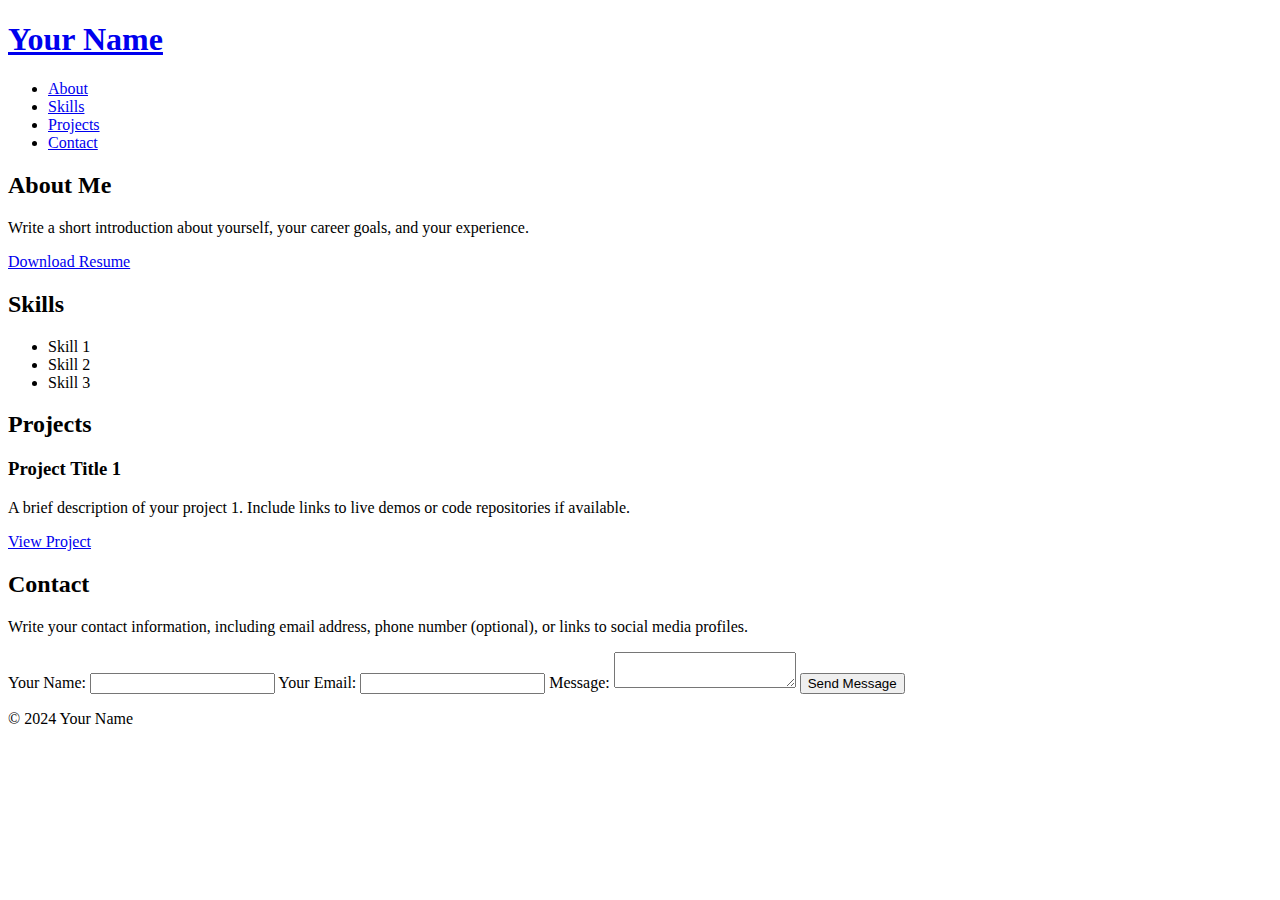
==== index.html @ 8eeaee6a "Structure update" ====
<!DOCTYPE html>
<html lang="en">
<head>
  <meta charset="UTF-8">
  <meta name="viewport" content="width=device-width, initial-scale=1.0">
  <title>Your Name - Portfolio</title>
  <link rel="stylesheet" href="style.css"> </head>
<body>
  <header>
    <h1><a href="#">Your Name</a></h1>
    <nav>
      <ul>
        <li><a href="#about">About</a></li>
        <li><a href="#skills">Skills</a></li>
        <li><a href="#projects">Projects</a></li>
        <li><a href="#contact">Contact</a></li>
      </ul>
    </nav>
  </header>

  <main>
    <section id="about">
      <h2>About Me</h2>
      <p>Write a short introduction about yourself, your career goals, and your experience.</p>
      <a href="resume.pdf" download>Download Resume</a>
    </section>

    <section id="skills">
      <h2>Skills</h2>
      <ul>
        <li>Skill 1</li>
        <li>Skill 2</li>
        <li>Skill 3</li>
        </ul>
    </section>

    <section id="projects">
      <h2>Projects</h2>
      <div class="project-card">
        <h3>Project Title 1</h3>
        <p>A brief description of your project 1. Include links to live demos or code repositories if available.</p>
        <a href="#">View Project</a>
      </div>
      </section>

    <section id="contact">
      <h2>Contact</h2>
      <p>Write your contact information, including email address, phone number (optional), or links to social media profiles.</p>
      <form action="mailto:youremail@example.com">
        <label for="name">Your Name:</label>
        <input type="text" id="name" required>
        <label for="email">Your Email:</label>
        <input type="email" id="email" required>
        <label for="message">Message:</label>
        <textarea id="message" required></textarea>
        <button type="submit">Send Message</button>
      </form>
    </section>
  </main>

  <footer>
    <p>&copy; 2024 Your Name</p>
  </footer>
</body>
</html>
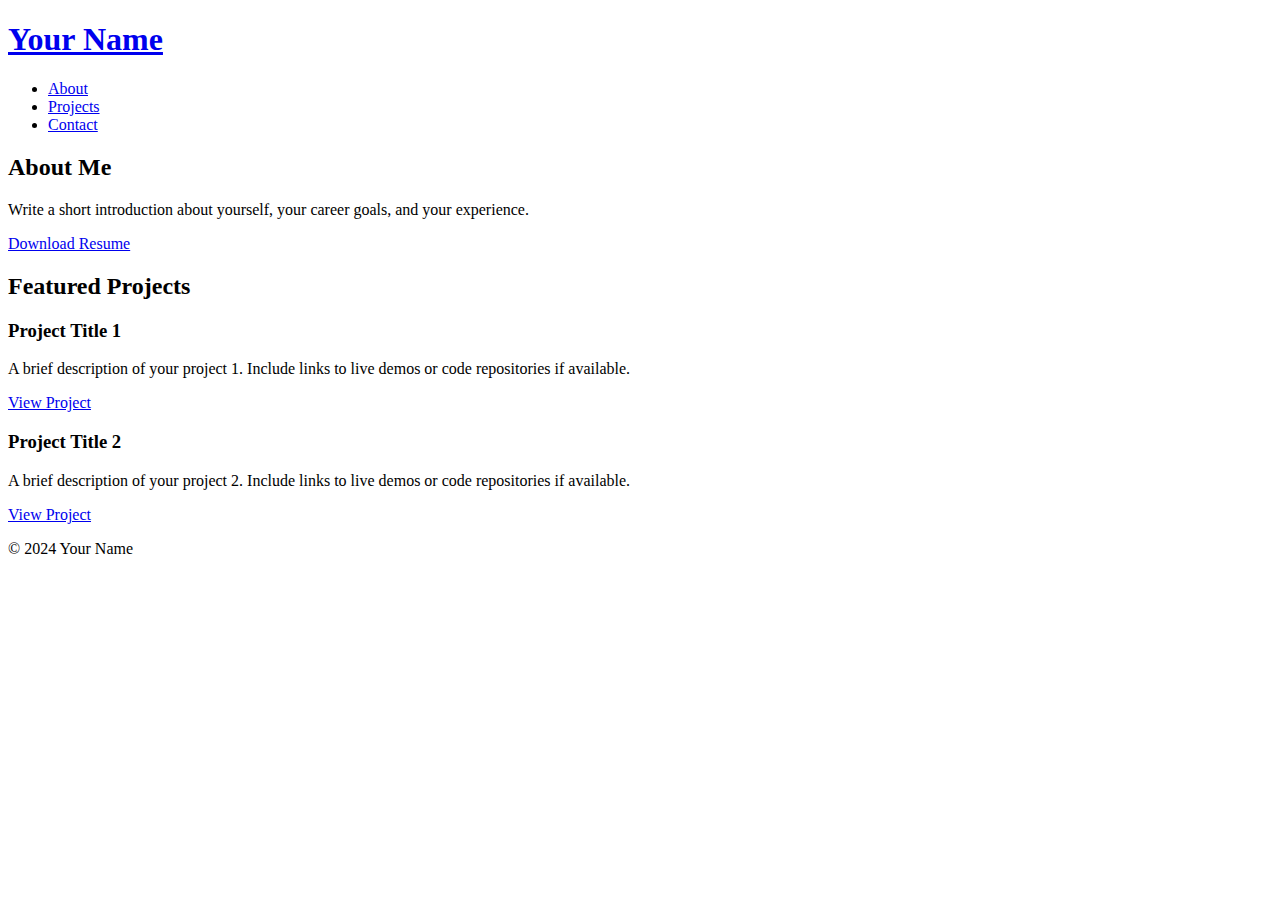
==== commit 7efedac0: "new file:   contact.html 	modified:   index.html 	new file:   projects.html" ====
--- a/index.html
+++ b/index.html
@@ -4,16 +4,16 @@
   <meta charset="UTF-8">
   <meta name="viewport" content="width=device-width, initial-scale=1.0">
   <title>Your Name - Portfolio</title>
-  <link rel="stylesheet" href="style.css"> </head>
+  <link rel="stylesheet" href="style.css">
+</head>
 <body>
   <header>
     <h1><a href="#">Your Name</a></h1>
     <nav>
       <ul>
-        <li><a href="#about">About</a></li>
-        <li><a href="#skills">Skills</a></li>
-        <li><a href="#projects">Projects</a></li>
-        <li><a href="#contact">Contact</a></li>
+        <li><a href="#">About</a></li>
+        <li><a href="projects.html">Projects</a></li>
+        <li><a href="contact.html">Contact</a></li>
       </ul>
     </nav>
   </header>
@@ -25,36 +25,18 @@
       <a href="resume.pdf" download>Download Resume</a>
     </section>
 
-    <section id="skills">
-      <h2>Skills</h2>
-      <ul>
-        <li>Skill 1</li>
-        <li>Skill 2</li>
-        <li>Skill 3</li>
-        </ul>
-    </section>
-
-    <section id="projects">
-      <h2>Projects</h2>
+    <section id="featured-projects">
+      <h2>Featured Projects</h2>
       <div class="project-card">
         <h3>Project Title 1</h3>
         <p>A brief description of your project 1. Include links to live demos or code repositories if available.</p>
         <a href="#">View Project</a>
       </div>
-      </section>
-
-    <section id="contact">
-      <h2>Contact</h2>
-      <p>Write your contact information, including email address, phone number (optional), or links to social media profiles.</p>
-      <form action="mailto:youremail@example.com">
-        <label for="name">Your Name:</label>
-        <input type="text" id="name" required>
-        <label for="email">Your Email:</label>
-        <input type="email" id="email" required>
-        <label for="message">Message:</label>
-        <textarea id="message" required></textarea>
-        <button type="submit">Send Message</button>
-      </form>
+      <div class="project-card">
+        <h3>Project Title 2</h3>
+        <p>A brief description of your project 2. Include links to live demos or code repositories if available.</p>
+        <a href="#">View Project</a>
+      </div>
     </section>
   </main>
 
@@ -62,4 +44,4 @@
     <p>&copy; 2024 Your Name</p>
   </footer>
 </body>
-</html>
+</html>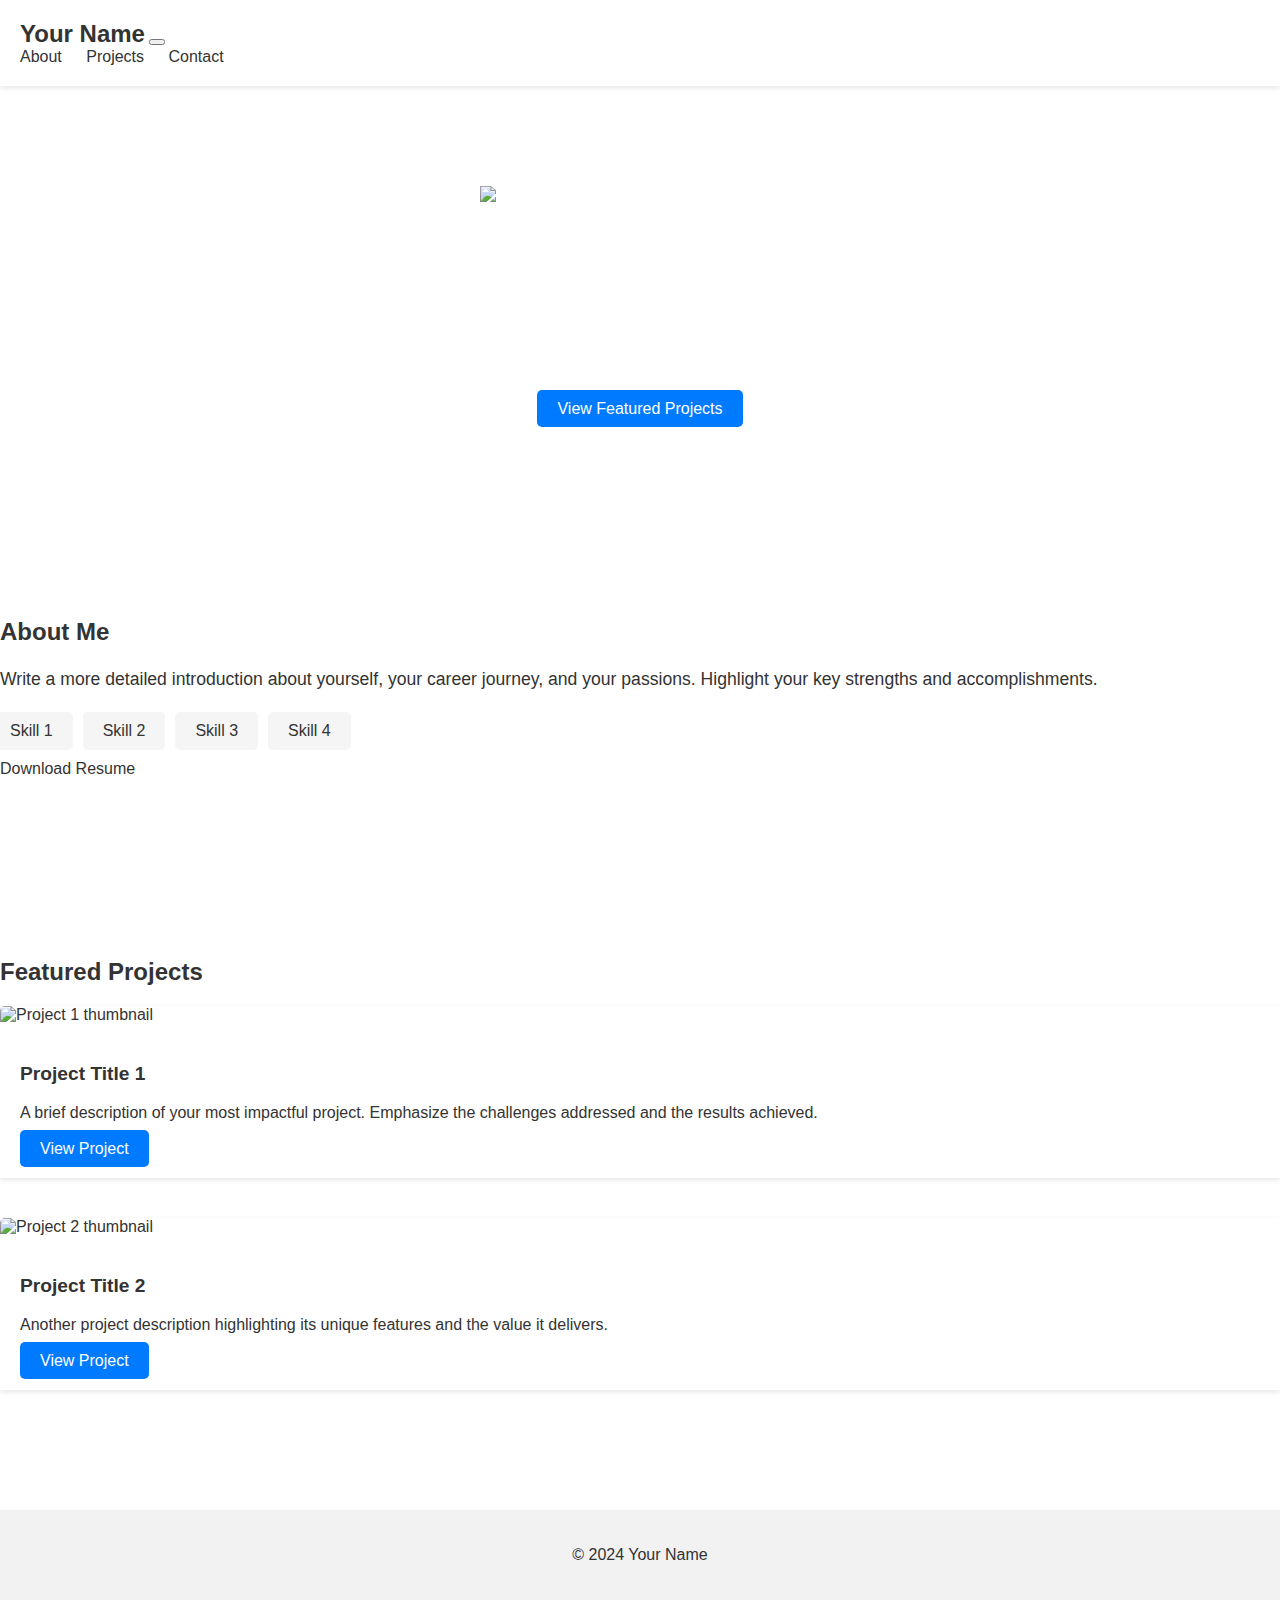
==== commit cc69c2dc: "modified:   contact.html 	modified:   index.html 	modified:   projects.html 	new file:   style.css" ====
--- a/index.html
+++ b/index.html
@@ -4,44 +4,93 @@
   <meta charset="UTF-8">
   <meta name="viewport" content="width=device-width, initial-scale=1.0">
   <title>Your Name - Portfolio</title>
-  <link rel="stylesheet" href="style.css">
-</head>
+  <link rel="stylesheet" href="https://cdn.jsdelivr.net/npm/bootstrap@5.2.0-beta1/dist/css/bootstrap.min.css" integrity="sha384-0svjQEgQWgOLaXXp6ghvsgCSNeQyVjJ4uHKgombiqcG85t4xmTpLt7Fyw6jy7C0C" crossorigin="anonymous">
+  <link rel="stylesheet" href="style.css"> </head>
 <body>
-  <header>
-    <h1><a href="#">Your Name</a></h1>
-    <nav>
-      <ul>
-        <li><a href="#">About</a></li>
-        <li><a href="projects.html">Projects</a></li>
-        <li><a href="contact.html">Contact</a></li>
-      </ul>
-    </nav>
+
+  <header class="header bg-light">
+    <div class="container">
+      <nav class="navbar navbar-expand-lg navbar-light">
+        <a class="navbar-brand" href="#">Your Name</a>
+        <button class="navbar-toggler" type="button" data-toggle="collapse" data-target="#navbarNavAltMarkup" aria-controls="navbarNavAltMarkup" aria-expanded="false" aria-label="Toggle navigation">
+          <span class="navbar-toggler-icon"></span>
+        </button>
+        <div class="collapse navbar-collapse" id="navbarNavAltMarkup">
+          <div class="navbar-nav ms-auto"> <a class="nav-link active" href="#about">About</a>
+            <a class="nav-link" href="projects.html">Projects</a>
+            <a class="nav-link" href="contact.html">Contact</a>
+          </div>
+        </div>
+      </nav>
+    </div>
   </header>
 
-  <main>
+  <main class="container">
+
+    <section id="hero" class="d-flex justify-content-center align-items-center py-5">
+      <div class="row text-center">
+        <div class="col-md-8">
+          <img src="images/hero-banner.jpg" alt="Hero banner image representing your work" class="img-fluid mb-4">
+          <h2>Empowering Ideas Through Design & Development</h2>
+          <p>I'm a passionate [Your profession] with a focus on [Your area of expertise]. I create user-centric experiences for [Target audience] through innovative [Skills].</p>
+          <a href="#featured-projects" class="btn btn-primary">View Featured Projects</a>
+        </div>
+      </div>
+    </section>
+
     <section id="about">
-      <h2>About Me</h2>
-      <p>Write a short introduction about yourself, your career goals, and your experience.</p>
-      <a href="resume.pdf" download>Download Resume</a>
+      <div class="row">
+        <div class="col-md-8">
+          <h2>About Me</h2>
+          <p>Write a more detailed introduction about yourself, your career journey, and your passions. Highlight your key strengths and accomplishments.</p>
+          <ul class="skills-list list-unstyled d-flex flex-wrap">
+            <li>Skill 1</li>
+            <li>Skill 2</li>
+            <li>Skill 3</li>
+            <li>Skill 4</li>
+          </ul>
+          <a href="resume.pdf" download class="btn btn-secondary">Download Resume</a>
+        </div>
+      </div>
     </section>
 
     <section id="featured-projects">
       <h2>Featured Projects</h2>
-      <div class="project-card">
-        <h3>Project Title 1</h3>
-        <p>A brief description of your project 1. Include links to live demos or code repositories if available.</p>
-        <a href="#">View Project</a>
-      </div>
-      <div class="project-card">
-        <h3>Project Title 2</h3>
-        <p>A brief description of your project 2. Include links to live demos or code repositories if available.</p>
-        <a href="#">View Project</a>
-      </div>
-    </section>
-  </main>
-
-  <footer>
-    <p>&copy; 2024 Your Name</p>
-  </footer>
-</body>
-</html>+      <div class="row row-cols-1 row-cols-md-2 g-4">
+        <div class="col">
+          <div class="card">
+            <img src="images/project1.jpg" class="card-img-top" alt="Project 1 thumbnail">
+            <div class="card-body">
+              <h3 class="card-title">Project Title 1</h3>
+              <p class="card-text">A brief description of your most impactful project. Emphasize the challenges addressed and the results achieved.</p>
+              <a href="#" class="btn btn-primary">View Project</a>
+            </div>
+          </div>
+        </div>
+        <div class="col">
+          <div class="card">
+            <img src="images/project2.jpg" class="card-img-top" alt="Project 2 thumbnail">
+            <div class="card-body">
+                <h3 class="card-title">Project Title 2</h3>
+                <p class="card-text">Another project description highlighting its unique features and the value it delivers.</p>
+                <a href="#" class="btn btn-primary">View Project</a>
+              </div>
+            </div>
+          </div>
+        </section>
+    
+      </main>
+    
+      <footer class="footer mt-5 py-3 bg-light text-center">
+        <p>&copy; 2024 Your Name</p>
+        <ul class="social-links list-unstyled d-flex justify-content-center mb-0">
+          <li><a href="#"><i class="fab fa-linkedin"></i></a></li>
+          <li><a href="#"><i class="fab fa-github"></i></a></li>
+          <li><a href="#"><i class="fab fa-twitter"></i></a></li>
+        </ul>
+      </footer>
+    
+      <script src="https://cdn.jsdelivr.net/npm/bootstrap@5.2.0-beta1/dist/js/bootstrap.bundle.min.js" integrity="sha384-boQlYzfxj6SKRVzGUAoCdZFKwfQy/j1AN3yQJJxVecycwTXaPLjh7swi/qfwSXUjOm" crossorigin="anonymous"></script>
+    </body>
+    </html>
+    
--- a/style.css
+++ b/style.css
@@ -0,0 +1,218 @@
+/* General Styles */
+
+body {
+  font-family: sans-serif;
+  margin: 0;
+  padding: 0;
+  color: #333;
+}
+
+a {
+  text-decoration: none;
+  color: #333;
+  transition: color 0.3s ease;
+}
+
+a:hover {
+  color: #007bff;
+}
+
+ul {
+  list-style: none;
+  padding: 0;
+  margin: 0;
+}
+
+img {
+  max-width: 100%;
+  height: auto;
+}
+
+/* Header Styles */
+
+header.header {
+  background-color: #fff;
+  padding: 20px 0;
+  box-shadow: 0 2px 5px rgba(0, 0, 0, 0.1);
+}
+
+.navbar {
+  padding: 0 20px;
+}
+
+.navbar-brand {
+  font-size: 1.5em;
+  font-weight: bold;
+  color: #333;
+}
+
+.nav-link {
+  color: #333;
+  margin-right: 20px;
+  transition: color 0.3s ease;
+}
+
+.nav-link:hover {
+  color: #007bff;
+}
+
+/* Hero Section Styles */
+
+#hero {
+  padding: 100px 0;
+  text-align: center;
+  background-image: url("images/hero-background.jpg"); /* Replace with your background image */
+  background-size: cover;
+  background-position: center;
+  color: #fff;
+}
+
+#hero h2 {
+  font-size: 2.5em;
+  margin-bottom: 20px;
+}
+
+#hero p {
+  font-size: 1.2em;
+  line-height: 1.5;
+  margin-bottom: 40px;
+}
+
+.btn-primary {
+  background-color: #007bff;
+  border-color: #007bff;
+  color: #fff;
+  padding: 10px 20px;
+  border-radius: 5px;
+  transition: background-color 0.3s ease;
+}
+
+.btn-primary:hover {
+  background-color: #0067cc;
+}
+
+/* About Section Styles */
+
+#about {
+  padding: 80px 0;
+}
+
+#about p {
+  font-size: 1.1em;
+  line-height: 1.5;
+  margin-bottom: 20px;
+}
+
+.skills-list {
+  display: flex;
+  flex-wrap: wrap;
+  margin: 0 -10px;
+}
+
+.skills-list li {
+  padding: 10px 20px;
+  background-color: #f5f5f5;
+  margin: 0 10px 10px 0;
+  border-radius: 5px;
+  color: #333;
+}
+
+/* Featured Projects Section Styles */
+
+#featured-projects {
+  padding: 80px 0;
+}
+
+.card {
+  margin-bottom: 40px;
+  border: none;
+  box-shadow: 0 2px 5px rgba(0, 0, 0, 0.1);
+  transition: transform 0.3s ease;
+}
+
+.card:hover {
+  transform: translateY(-5px);
+}
+
+.card-img-top {
+  border-top-left-radius: 5px;
+  border-top-right-radius: 5px;
+}
+
+.card-body {
+  padding: 20px;
+}
+
+.card-title {
+  font-size: 1.2em;
+  margin-bottom: 15px;
+}
+
+.card-text {
+  font-size: 1em;
+  line-height: 1.5;
+  margin-bottom: 15px;
+}
+
+/* Footer Styles */
+
+footer.footer {
+  background-color: #f2f2f2;
+  padding: 20px 0;
+  text-align: center;
+}
+
+.social-links li {
+  margin: 0 10px;
+}
+
+.social-links li a {
+  color: #333;
+  transition: color 0.3s ease;
+}
+
+.social-links li a:hover {
+  color: #007bff;
+}
+
+/* Responsiveness */
+
+@media (max-width: 768px) {
+  .navbar-brand {
+    font-size: 1.2em;
+  }
+
+  .nav-link {
+    margin-right: 10px;
+  }
+
+  #hero h2 {
+    font-size: 2em;
+  }
+
+  #hero p {
+    font-size: 1em;
+  }
+
+  .card {
+    margin-bottom: 30px;
+  }
+}
+
+@media (max-width: 576px) {
+  #hero {
+    padding: 80px 20px;
+  }
+
+  #about,
+  #featured-projects {
+    padding: 60px 20px;
+  }
+
+  .skills-list li {
+    font-size: 0.9em;
+  }
+}
+
+
+  
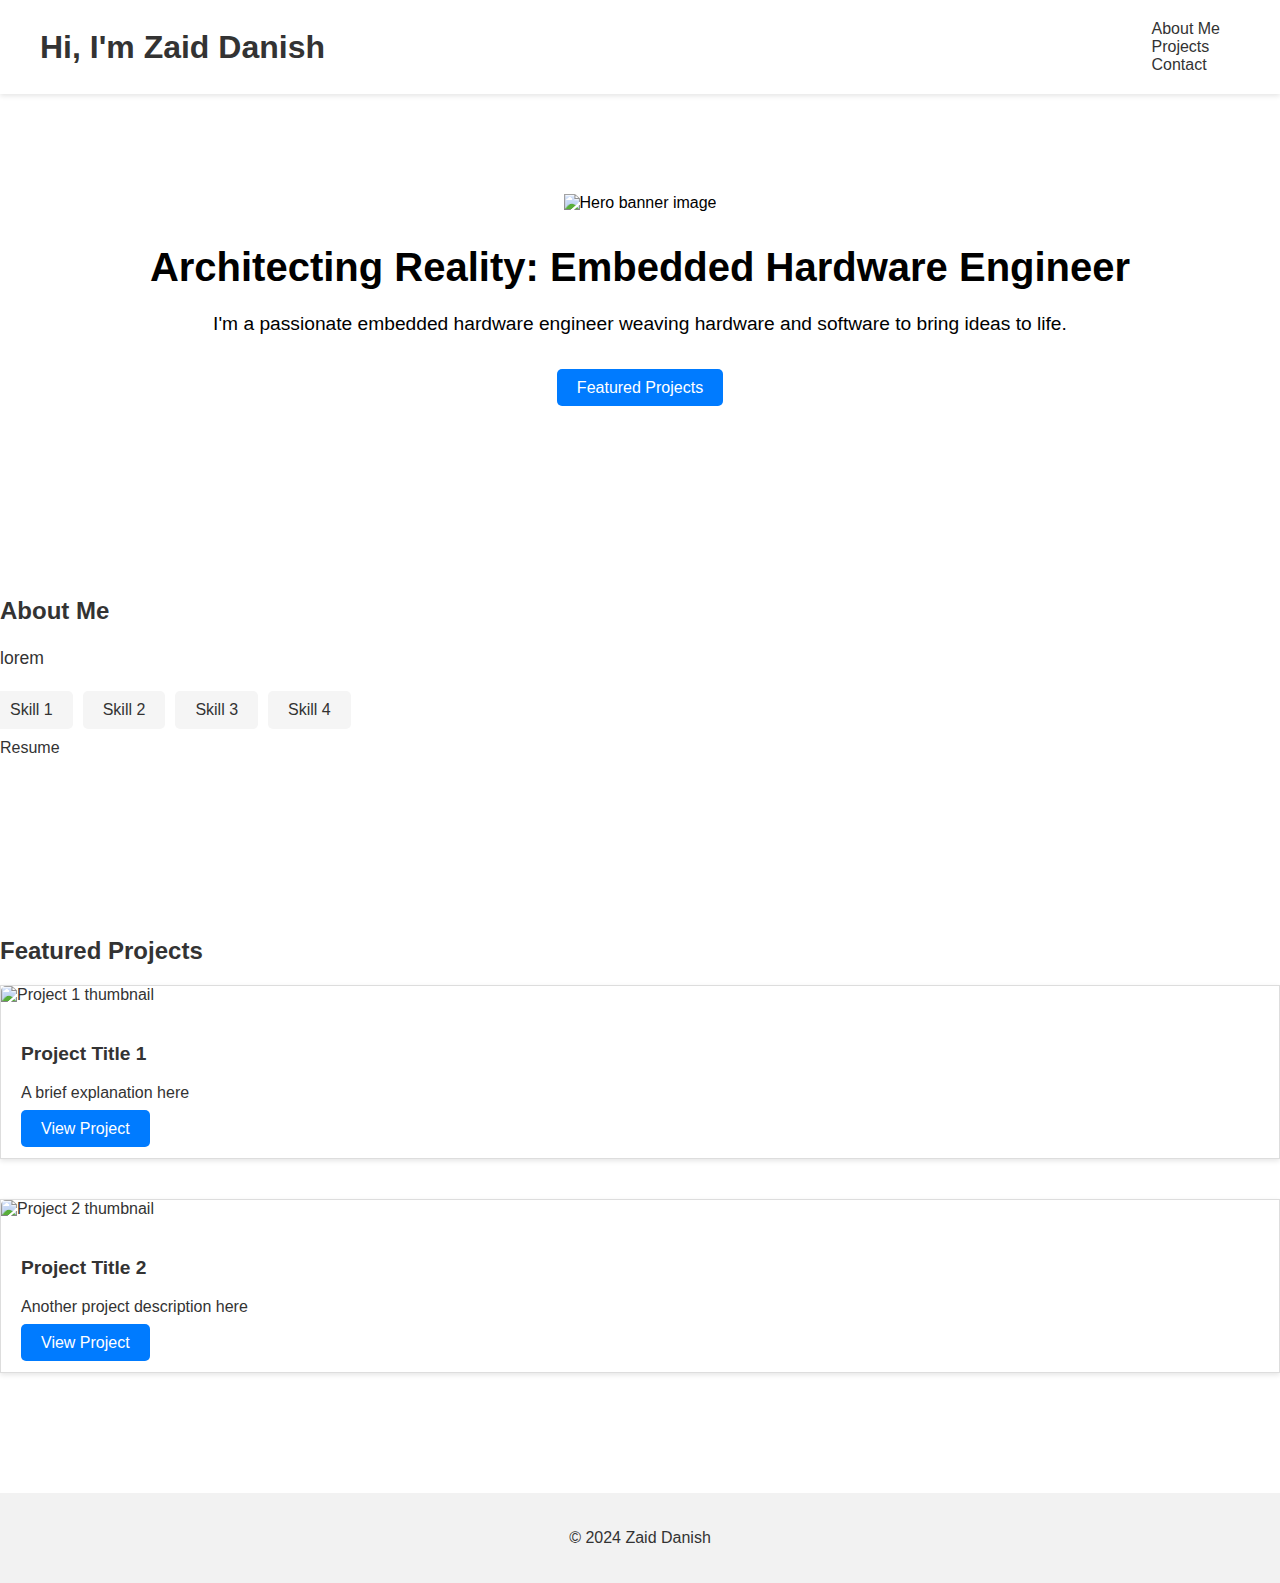
==== commit 1ad6e524: "new file:   archive/contact.html 	new file:   archive/index.html 	new file:   archive/index2.html 	n" ====
--- a/index.html
+++ b/index.html
@@ -3,53 +3,47 @@
 <head>
   <meta charset="UTF-8">
   <meta name="viewport" content="width=device-width, initial-scale=1.0">
-  <title>Your Name - Portfolio</title>
-  <link rel="stylesheet" href="https://cdn.jsdelivr.net/npm/bootstrap@5.2.0-beta1/dist/css/bootstrap.min.css" integrity="sha384-0svjQEgQWgOLaXXp6ghvsgCSNeQyVjJ4uHKgombiqcG85t4xmTpLt7Fyw6jy7C0C" crossorigin="anonymous">
-  <link rel="stylesheet" href="style.css"> </head>
+  <link rel="stylesheet" href="style.css">
+  <title>Zaid Danish Portfolio</title>
+</head>
 <body>
-
-  <header class="header bg-light">
+  <header class="header">
     <div class="container">
-      <nav class="navbar navbar-expand-lg navbar-light">
-        <a class="navbar-brand" href="#">Your Name</a>
-        <button class="navbar-toggler" type="button" data-toggle="collapse" data-target="#navbarNavAltMarkup" aria-controls="navbarNavAltMarkup" aria-expanded="false" aria-label="Toggle navigation">
-          <span class="navbar-toggler-icon"></span>
-        </button>
-        <div class="collapse navbar-collapse" id="navbarNavAltMarkup">
-          <div class="navbar-nav ms-auto"> <a class="nav-link active" href="#about">About</a>
-            <a class="nav-link" href="projects.html">Projects</a>
-            <a class="nav-link" href="contact.html">Contact</a>
-          </div>
-        </div>
+      <nav class="navbar">
+        <a class="navbar-brand" href="#">Hi, I'm Zaid Danish</a>
+        <ul class="navbar-nav">
+          <li class="nav-item"><a class="nav-link active" href="#about">About Me</a></li>
+          <li class="nav-item"><a class="nav-link" href="projects.html">Projects</a></li>
+          <li class="nav-item"><a class="nav-link" href="contact.html">Contact</a></li>
+        </ul>
       </nav>
     </div>
   </header>
 
   <main class="container">
-
-    <section id="hero" class="d-flex justify-content-center align-items-center py-5">
+    <section id="hero" class="hero d-flex justify-content-center align-items-center py-5">
       <div class="row text-center">
-        <div class="col-md-8">
-          <img src="images/hero-banner.jpg" alt="Hero banner image representing your work" class="img-fluid mb-4">
-          <h2>Empowering Ideas Through Design & Development</h2>
-          <p>I'm a passionate [Your profession] with a focus on [Your area of expertise]. I create user-centric experiences for [Target audience] through innovative [Skills].</p>
-          <a href="#featured-projects" class="btn btn-primary">View Featured Projects</a>
+        <div class="col">
+          <img alt="Hero banner image" class="img-fluid mb-4">
+          <h2>Architecting Reality: Embedded Hardware Engineer</h2>
+          <p>I'm a passionate embedded hardware engineer weaving hardware and software to bring ideas to life.</p>
+          <a href="#featured-projects" class="btn btn-primary">Featured Projects</a>
         </div>
       </div>
     </section>
 
     <section id="about">
       <div class="row">
-        <div class="col-md-8">
+        <div class="col">
           <h2>About Me</h2>
-          <p>Write a more detailed introduction about yourself, your career journey, and your passions. Highlight your key strengths and accomplishments.</p>
+          <p>lorem</p>
           <ul class="skills-list list-unstyled d-flex flex-wrap">
             <li>Skill 1</li>
             <li>Skill 2</li>
             <li>Skill 3</li>
             <li>Skill 4</li>
           </ul>
-          <a href="resume.pdf" download class="btn btn-secondary">Download Resume</a>
+          <a href="resume.pdf" download class="btn btn-secondary">Resume</a>
         </div>
       </div>
     </section>
@@ -62,7 +56,7 @@
             <img src="images/project1.jpg" class="card-img-top" alt="Project 1 thumbnail">
             <div class="card-body">
               <h3 class="card-title">Project Title 1</h3>
-              <p class="card-text">A brief description of your most impactful project. Emphasize the challenges addressed and the results achieved.</p>
+              <p class="card-text">A brief explanation here</p>
               <a href="#" class="btn btn-primary">View Project</a>
             </div>
           </div>
@@ -71,26 +65,23 @@
           <div class="card">
             <img src="images/project2.jpg" class="card-img-top" alt="Project 2 thumbnail">
             <div class="card-body">
-                <h3 class="card-title">Project Title 2</h3>
-                <p class="card-text">Another project description highlighting its unique features and the value it delivers.</p>
-                <a href="#" class="btn btn-primary">View Project</a>
-              </div>
+              <h3 class="card-title">Project Title 2</h3>
+              <p class="card-text">Another project description here</p>
+              <a href="#" class="btn btn-primary">View Project</a>
             </div>
           </div>
-        </section>
-    
-      </main>
-    
-      <footer class="footer mt-5 py-3 bg-light text-center">
-        <p>&copy; 2024 Your Name</p>
-        <ul class="social-links list-unstyled d-flex justify-content-center mb-0">
-          <li><a href="#"><i class="fab fa-linkedin"></i></a></li>
-          <li><a href="#"><i class="fab fa-github"></i></a></li>
-          <li><a href="#"><i class="fab fa-twitter"></i></a></li>
-        </ul>
-      </footer>
-    
-      <script src="https://cdn.jsdelivr.net/npm/bootstrap@5.2.0-beta1/dist/js/bootstrap.bundle.min.js" integrity="sha384-boQlYzfxj6SKRVzGUAoCdZFKwfQy/j1AN3yQJJxVecycwTXaPLjh7swi/qfwSXUjOm" crossorigin="anonymous"></script>
-    </body>
-    </html>
-    
+        </div>
+      </div>
+    </section>
+  </main>
+
+  <footer class="footer mt-5 py-3 bg-light text-center">
+    <p>&copy; 2024 Zaid Danish</p>
+    <ul class="social-links list-unstyled d-flex justify-content-center mb-0">
+      <li><a href="#"><i class="fab fa-linkedin"></i></a></li>
+      <li><a href="#"><i class="fab fa-github"></i></li>
+      <li><a href="#"><i class="fab fa-twitter"></i></a></li>
+    </ul>
+  </footer>
+</body>
+</html>
--- a/style.css
+++ b/style.css
@@ -32,28 +32,27 @@
 
 header.header {
   background-color: #fff;
-  padding: 20px 0;
+  padding: 20px;
   box-shadow: 0 2px 5px rgba(0, 0, 0, 0.1);
 }
 
 .navbar {
+  display: flex;
+  justify-content: space-between;
+  align-items: center;
   padding: 0 20px;
 }
 
 .navbar-brand {
-  font-size: 1.5em;
+  font-size: 2rem; /* Adjusted font size for better responsiveness */
   font-weight: bold;
   color: #333;
 }
 
 .nav-link {
   color: #333;
-  margin-right: 20px;
+  margin-right: 20px; /* Adjusted margin for better spacing */
   transition: color 0.3s ease;
-}
-
-.nav-link:hover {
-  color: #007bff;
 }
 
 /* Hero Section Styles */
@@ -64,12 +63,13 @@
   background-image: url("images/hero-background.jpg"); /* Replace with your background image */
   background-size: cover;
   background-position: center;
-  color: #fff;
+  color: black;
 }
 
 #hero h2 {
   font-size: 2.5em;
   margin-bottom: 20px;
+  color: black;
 }
 
 #hero p {
@@ -125,7 +125,7 @@
 
 .card {
   margin-bottom: 40px;
-  border: none;
+  border: 1px solid #ddd; /* Added border for better separation */
   box-shadow: 0 2px 5px rgba(0, 0, 0, 0.1);
   transition: transform 0.3s ease;
 }
@@ -162,6 +162,13 @@
   text-align: center;
 }
 
+.social-links {
+  display: flex;
+  justify-content: center;
+  margin: 0;
+  padding: 0;
+}
+
 .social-links li {
   margin: 0 10px;
 }
@@ -179,7 +186,7 @@
 
 @media (max-width: 768px) {
   .navbar-brand {
-    font-size: 1.2em;
+    font-size: 1.5rem; /* Adjusted font size for smaller screens */
   }
 
   .nav-link {
@@ -214,5 +221,3 @@
   }
 }
 
-
-  
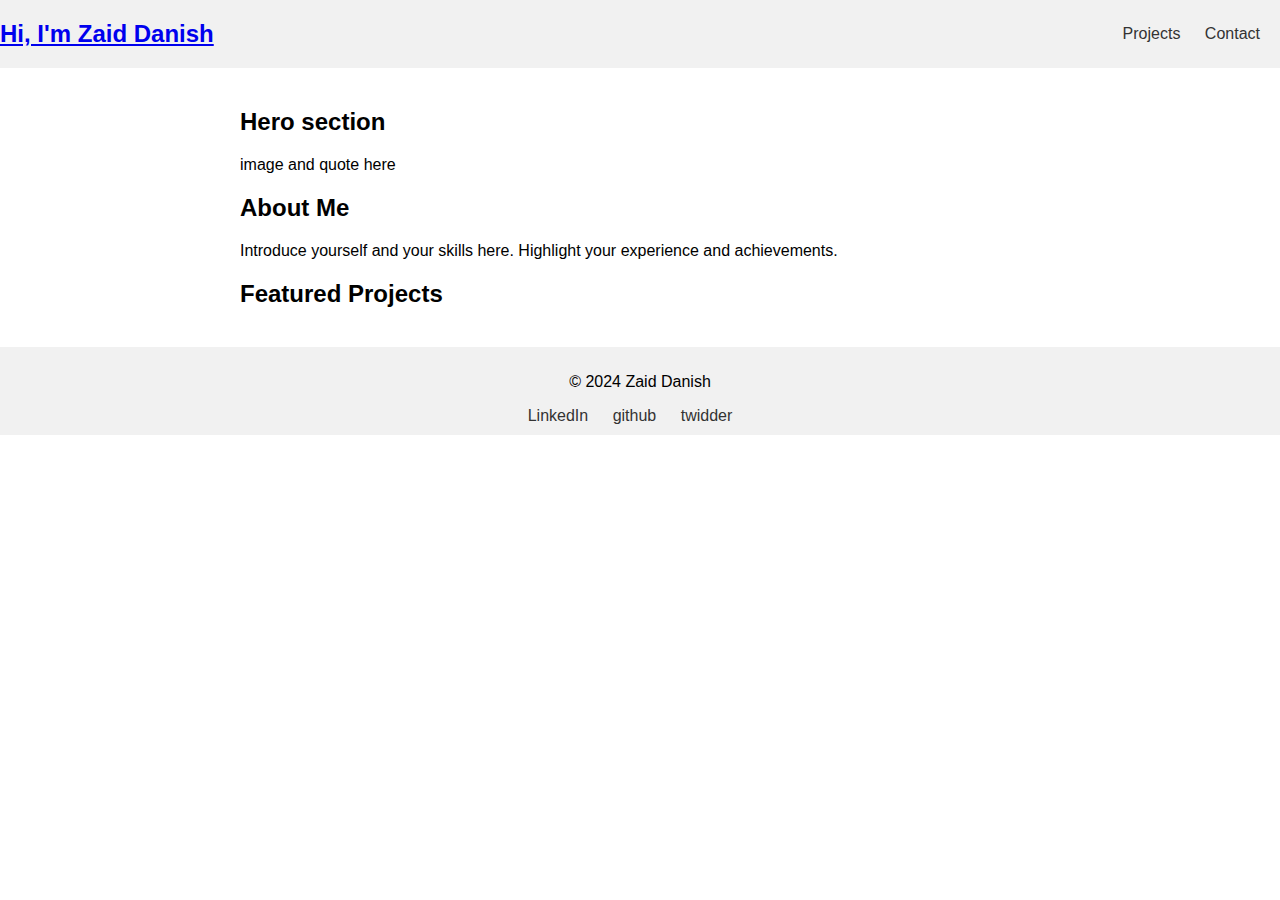
==== commit bdaaab6e: "modified:   contact.html 	modified:   index.html 	modified:   projects.html 	modified:   style.css" ====
--- a/index.html
+++ b/index.html
@@ -3,85 +3,59 @@
 <head>
   <meta charset="UTF-8">
   <meta name="viewport" content="width=device-width, initial-scale=1.0">
+  <title>Zaid Danish Portfolio</title>
   <link rel="stylesheet" href="style.css">
-  <title>Zaid Danish Portfolio</title>
 </head>
 <body>
+
   <header class="header">
-    <div class="container">
-      <nav class="navbar">
-        <a class="navbar-brand" href="#">Hi, I'm Zaid Danish</a>
-        <ul class="navbar-nav">
-          <li class="nav-item"><a class="nav-link active" href="#about">About Me</a></li>
-          <li class="nav-item"><a class="nav-link" href="projects.html">Projects</a></li>
-          <li class="nav-item"><a class="nav-link" href="contact.html">Contact</a></li>
+    <div class="header-container">
+      <nav class="navigation">
+        <a href="#" class="logo">Hi, I'm Zaid Danish</a>
+        <ul class="nav-links">
+          <!-- <li><a href="#about">About Me</a></li> class="active"  -->
+          <li><a href="projects.html">Projects</a></li>
+          <li><a href="contact.html">Contact</a></li>
         </ul>
+        <button class="nav-toggle" aria-label="Toggle navigation">
+          <span class="bar"></span>
+          <span class="bar"></span>
+          <span class="bar"></span>
+        </button>
       </nav>
     </div>
   </header>
 
   <main class="container">
-    <section id="hero" class="hero d-flex justify-content-center align-items-center py-5">
-      <div class="row text-center">
-        <div class="col">
-          <img alt="Hero banner image" class="img-fluid mb-4">
-          <h2>Architecting Reality: Embedded Hardware Engineer</h2>
-          <p>I'm a passionate embedded hardware engineer weaving hardware and software to bring ideas to life.</p>
-          <a href="#featured-projects" class="btn btn-primary">Featured Projects</a>
-        </div>
-      </div>
+    <section id="hero" class="hero">
+      <h2>Hero section</h2>
+      <p>image and quote here</p>
     </section>
 
     <section id="about">
-      <div class="row">
-        <div class="col">
-          <h2>About Me</h2>
-          <p>lorem</p>
-          <ul class="skills-list list-unstyled d-flex flex-wrap">
-            <li>Skill 1</li>
-            <li>Skill 2</li>
-            <li>Skill 3</li>
-            <li>Skill 4</li>
-          </ul>
-          <a href="resume.pdf" download class="btn btn-secondary">Resume</a>
-        </div>
-      </div>
+      <h2>About Me</h2>
+      <p>Introduce yourself and your skills here. Highlight your experience and achievements.</p>
     </section>
 
     <section id="featured-projects">
       <h2>Featured Projects</h2>
-      <div class="row row-cols-1 row-cols-md-2 g-4">
-        <div class="col">
-          <div class="card">
-            <img src="images/project1.jpg" class="card-img-top" alt="Project 1 thumbnail">
-            <div class="card-body">
-              <h3 class="card-title">Project Title 1</h3>
-              <p class="card-text">A brief explanation here</p>
-              <a href="#" class="btn btn-primary">View Project</a>
-            </div>
-          </div>
-        </div>
-        <div class="col">
-          <div class="card">
-            <img src="images/project2.jpg" class="card-img-top" alt="Project 2 thumbnail">
-            <div class="card-body">
-              <h3 class="card-title">Project Title 2</h3>
-              <p class="card-text">Another project description here</p>
-              <a href="#" class="btn btn-primary">View Project</a>
-            </div>
-          </div>
-        </div>
-      </div>
     </section>
+
   </main>
 
-  <footer class="footer mt-5 py-3 bg-light text-center">
+  <footer class="footer">
     <p>&copy; 2024 Zaid Danish</p>
-    <ul class="social-links list-unstyled d-flex justify-content-center mb-0">
-      <li><a href="#"><i class="fab fa-linkedin"></i></a></li>
-      <li><a href="#"><i class="fab fa-github"></i></li>
-      <li><a href="#"><i class="fab fa-twitter"></i></a></li>
+    <ul class="nav-links">
+      <li><a href="#">LinkedIn<i class="fab fa-linkedin"></i></a></li>
+      <li><a href="#">github<i class="fab fa-github"></i></a></li>
+      <li><a href="#">twidder<i class="fab fa-twitter"></i></a></li>
     </ul>
+    <button class="nav-toggle" aria-label="Toggle navigation">
+      <span class="bar"></span>
+      <span class="bar"></span>
+      <span class="bar"></span>
+    </button>
   </footer>
+
 </body>
 </html>
--- a/style.css
+++ b/style.css
@@ -1,223 +1,77 @@
-/* General Styles */
-
+/* Style your header, navigation, content, footer, etc. here */
 body {
   font-family: sans-serif;
   margin: 0;
   padding: 0;
-  color: #333;
 }
 
-a {
-  text-decoration: none;
-  color: #333;
-  transition: color 0.3s ease;
+.header {
+  background-color: #f1f1f1;
+  padding: 20px 0;
 }
 
-a:hover {
-  color: #007bff;
+.container {
+  max-width: 800px;
+  margin: 0 auto;
+  padding: 20px;
 }
 
-ul {
-  list-style: none;
-  padding: 0;
-  margin: 0;
-}
-
-img {
-  max-width: 100%;
-  height: auto;
-}
-
-/* Header Styles */
-
-header.header {
-  background-color: #fff;
-  padding: 20px;
-  box-shadow: 0 2px 5px rgba(0, 0, 0, 0.1);
-}
-
-.navbar {
+.navigation {
   display: flex;
   justify-content: space-between;
   align-items: center;
-  padding: 0 20px;
 }
 
-.navbar-brand {
-  font-size: 2rem; /* Adjusted font size for better responsiveness */
+.logo {
+  font-size: 1.5rem;
   font-weight: bold;
-  color: #333;
 }
 
-.nav-link {
-  color: #333;
-  margin-right: 20px; /* Adjusted margin for better spacing */
-  transition: color 0.3s ease;
-}
-
-/* Hero Section Styles */
-
-#hero {
-  padding: 100px 0;
-  text-align: center;
-  background-image: url("images/hero-background.jpg"); /* Replace with your background image */
-  background-size: cover;
-  background-position: center;
-  color: black;
-}
-
-#hero h2 {
-  font-size: 2.5em;
-  margin-bottom: 20px;
-  color: black;
-}
-
-#hero p {
-  font-size: 1.2em;
-  line-height: 1.5;
-  margin-bottom: 40px;
-}
-
-.btn-primary {
-  background-color: #007bff;
-  border-color: #007bff;
-  color: #fff;
-  padding: 10px 20px;
-  border-radius: 5px;
-  transition: background-color 0.3s ease;
-}
-
-.btn-primary:hover {
-  background-color: #0067cc;
-}
-
-/* About Section Styles */
-
-#about {
-  padding: 80px 0;
-}
-
-#about p {
-  font-size: 1.1em;
-  line-height: 1.5;
-  margin-bottom: 20px;
-}
-
-.skills-list {
-  display: flex;
-  flex-wrap: wrap;
-  margin: 0 -10px;
-}
-
-.skills-list li {
-  padding: 10px 20px;
-  background-color: #f5f5f5;
-  margin: 0 10px 10px 0;
-  border-radius: 5px;
-  color: #333;
-}
-
-/* Featured Projects Section Styles */
-
-#featured-projects {
-  padding: 80px 0;
-}
-
-.card {
-  margin-bottom: 40px;
-  border: 1px solid #ddd; /* Added border for better separation */
-  box-shadow: 0 2px 5px rgba(0, 0, 0, 0.1);
-  transition: transform 0.3s ease;
-}
-
-.card:hover {
-  transform: translateY(-5px);
-}
-
-.card-img-top {
-  border-top-left-radius: 5px;
-  border-top-right-radius: 5px;
-}
-
-.card-body {
-  padding: 20px;
-}
-
-.card-title {
-  font-size: 1.2em;
-  margin-bottom: 15px;
-}
-
-.card-text {
-  font-size: 1em;
-  line-height: 1.5;
-  margin-bottom: 15px;
-}
-
-/* Footer Styles */
-
-footer.footer {
-  background-color: #f2f2f2;
-  padding: 20px 0;
-  text-align: center;
-}
-
-.social-links {
-  display: flex;
-  justify-content: center;
+.nav-links {
+  list-style: none;
   margin: 0;
   padding: 0;
 }
 
-.social-links li {
-  margin: 0 10px;
+.nav-links li {
+  display: inline-block;
+  margin-right: 20px;
 }
 
-.social-links li a {
+.nav-links a {
+  text-decoration: none;
   color: #333;
-  transition: color 0.3s ease;
 }
 
-.social-links li a:hover {
-  color: #007bff;
+.nav-toggle {
+  display: none; /* Hide on large screens */
+  cursor: pointer;
 }
 
-/* Responsiveness */
-
-@media (max-width: 768px) {
-  .navbar-brand {
-    font-size: 1.5rem; /* Adjusted font size for smaller screens */
-  }
-
-  .nav-link {
-    margin-right: 10px;
-  }
-
-  #hero h2 {
-    font-size: 2em;
-  }
-
-  #hero p {
-    font-size: 1em;
-  }
-
-  .card {
-    margin-bottom: 30px;
-  }
+.nav-toggle.active + .nav-links {
+  display: block; /* Show navigation on small screens */
 }
 
-@media (max-width: 576px) {
-  #hero {
-    padding: 80px 20px;
-  }
-
-  #about,
-  #featured-projects {
-    padding: 60px 20px;
-  }
-
-  .skills-list li {
-    font-size: 0.9em;
-  }
+.nav-links a.active {
+  font-weight: bold; /* Highlight active navigation link */
 }
 
+/* Add styles for hero, about, featured projects sections, etc. */
+
+.hero {
+  /* Style your hero section here (background image, text color, etc.) */
+}
+
+#about p {
+  /* Style your about section paragraph here */
+}
+
+#featured-projects {
+  /* Style your featured projects section here */
+}
+
+.footer {
+  background-color: #f1f1f1;
+  padding: 10px 0;
+  text-align: center;
+}
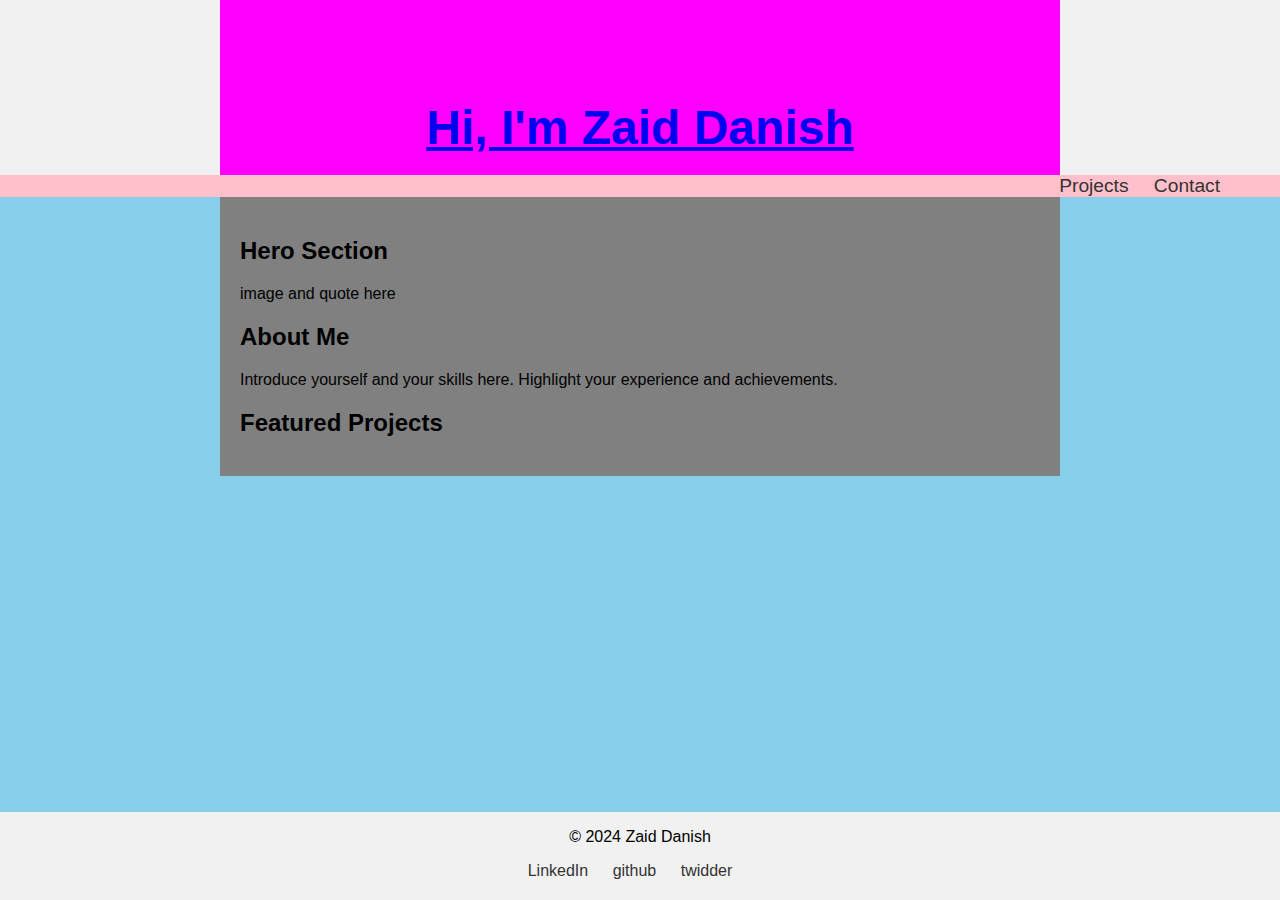
==== commit b05f3ed3: "modified:   contact.html 	modified:   index.html 	modified:   projects.html 	modified:   style.css" ====
--- a/index.html
+++ b/index.html
@@ -10,25 +10,28 @@
 
   <header class="header">
     <div class="header-container">
-      <nav class="navigation">
         <a href="#" class="logo">Hi, I'm Zaid Danish</a>
-        <ul class="nav-links">
-          <!-- <li><a href="#about">About Me</a></li> class="active"  -->
-          <li><a href="projects.html">Projects</a></li>
-          <li><a href="contact.html">Contact</a></li>
-        </ul>
-        <button class="nav-toggle" aria-label="Toggle navigation">
-          <span class="bar"></span>
-          <span class="bar"></span>
-          <span class="bar"></span>
-        </button>
+    </div>
+
+    <div class="header-navigation">
+      <nav class="navigation"></nav>
+      <ul class="nav-links">
+        <!-- <li><a href="#about">About Me</a></li> class="active"  -->
+        <li><a href="projects.html">Projects</a></li>
+        <li><a href="contact.html">Contact</a></li>
+      </ul>
+      <button class="nav-toggle" aria-label="Toggle navigation">
+        <span class="bar"></span>
+        <span class="bar"></span>
+        <span class="bar"></span>
+      </button>
       </nav>
     </div>
   </header>
 
   <main class="container">
     <section id="hero" class="hero">
-      <h2>Hero section</h2>
+      <h2>Hero Section</h2>
       <p>image and quote here</p>
     </section>
 
@@ -46,7 +49,7 @@
   <footer class="footer">
     <p>&copy; 2024 Zaid Danish</p>
     <ul class="nav-links">
-      <li><a href="#">LinkedIn<i class="fab fa-linkedin"></i></a></li>
+      <li><a href="https://www.linkedin.com/in/zaiddanish/">LinkedIn<i class="fab fa-linkedin"></i></a></li>
       <li><a href="#">github<i class="fab fa-github"></i></a></li>
       <li><a href="#">twidder<i class="fab fa-twitter"></i></a></li>
     </ul>
--- a/style.css
+++ b/style.css
@@ -1,5 +1,6 @@
 /* Style your header, navigation, content, footer, etc. here */
 body {
+  background-color: skyblue;
   font-family: sans-serif;
   margin: 0;
   padding: 0;
@@ -7,10 +8,26 @@
 
 .header {
   background-color: #f1f1f1;
-  padding: 20px 0;
+  
+}
+
+.header-container {
+  background-color: fuchsia;
+  max-width: 800px;
+  margin: auto;
+  padding: 20px;
+}
+
+.header-navigation {
+  background-color: pink;
+  display: flex;
+  justify-content: end;
+  padding-right: 40px;
+  font-size: 1.2rem;
 }
 
 .container {
+  background-color: gray;
   max-width: 800px;
   margin: 0 auto;
   padding: 20px;
@@ -19,11 +36,15 @@
 .navigation {
   display: flex;
   justify-content: space-between;
-  align-items: center;
+  align-items: end
 }
 
 .logo {
-  font-size: 1.5rem;
+  display: flex;
+  margin-top: 80px;
+  margin-bottom: 0;
+  justify-content: center;
+  font-size: 3rem;
   font-weight: bold;
 }
 
@@ -72,6 +93,11 @@
 
 .footer {
   background-color: #f1f1f1;
-  padding: 10px 0;
+  padding-bottom:20px;
   text-align: center;
+  position: fixed;
+  bottom: 0px;
+  width: 100%;
+
+  
 }
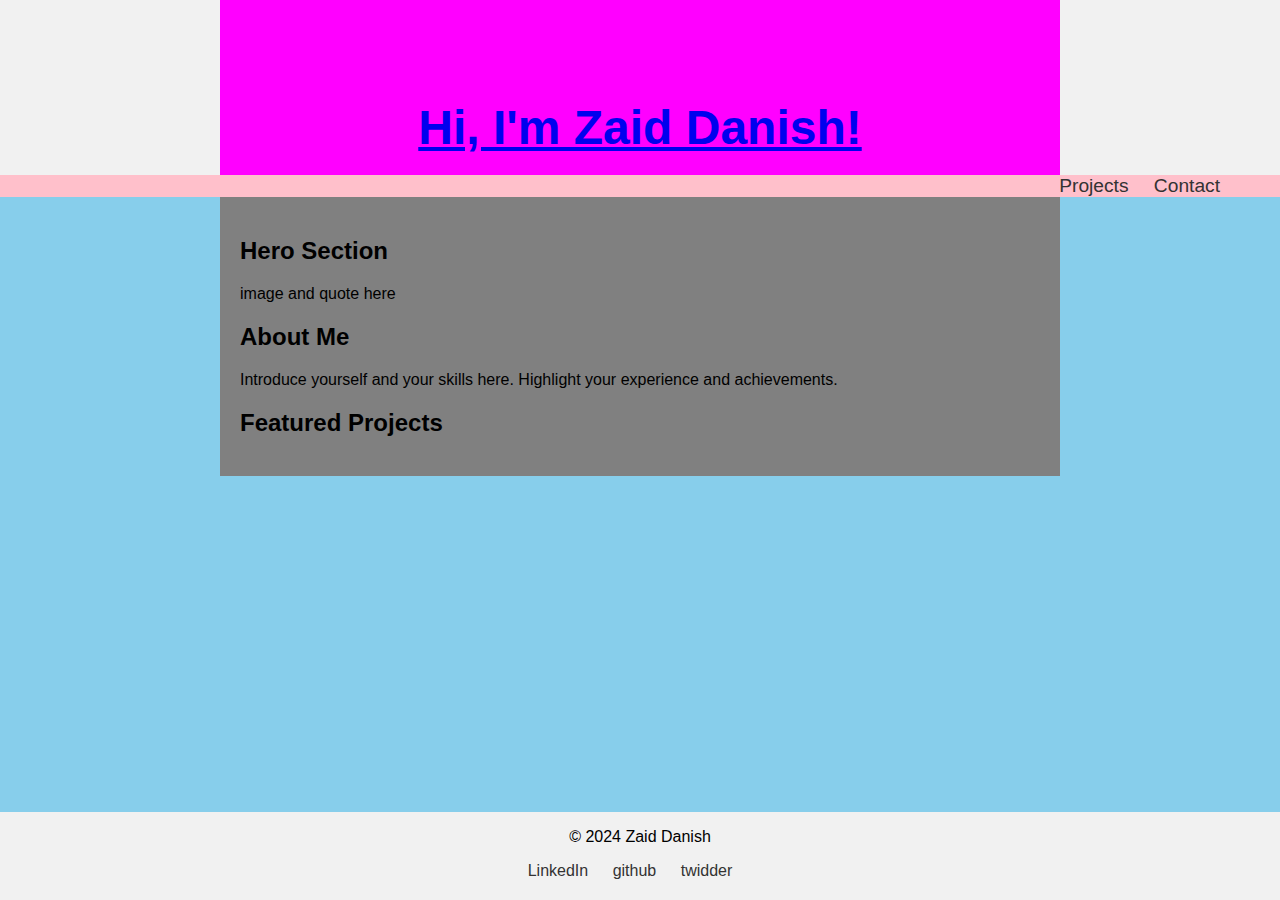
==== commit e08f3a11: "testing commit" ====
--- a/index.html
+++ b/index.html
@@ -10,7 +10,7 @@
 
   <header class="header">
     <div class="header-container">
-        <a href="#" class="logo">Hi, I'm Zaid Danish</a>
+        <a href="#" class="logo">Hi, I'm Zaid Danish!</a>
     </div>
 
     <div class="header-navigation">
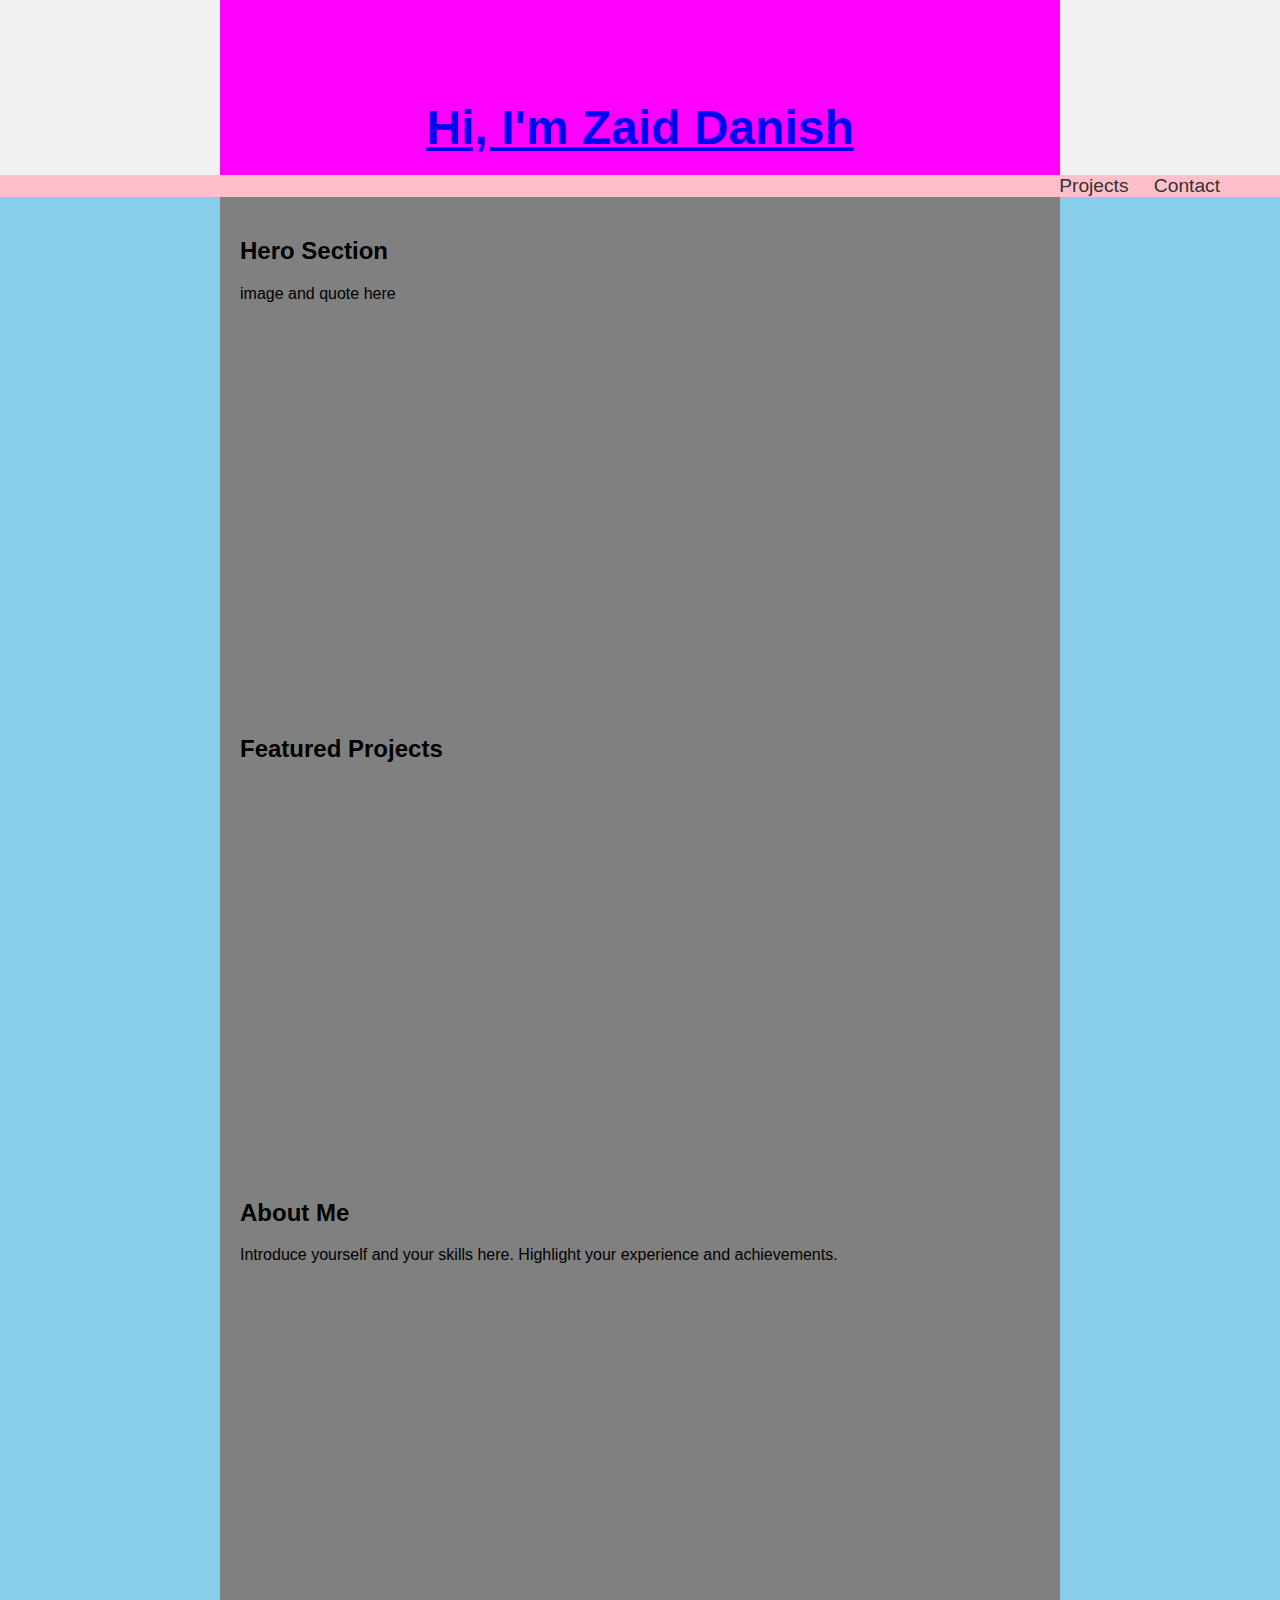
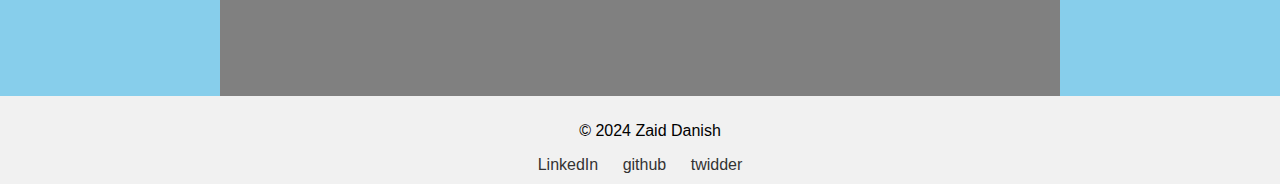
==== commit adba7f97: "v1.1" ====
--- a/index.html
+++ b/index.html
@@ -10,7 +10,7 @@
 
   <header class="header">
     <div class="header-container">
-        <a href="#" class="logo">Hi, I'm Zaid Danish!</a>
+        <a href="#" class="logo">Hi, I'm Zaid Danish</a>
     </div>
 
     <div class="header-navigation">
@@ -34,15 +34,23 @@
       <h2>Hero Section</h2>
       <p>image and quote here</p>
     </section>
+    <br><br><br><br><br><br><br><br><br><br><br>
+    <br><br><br><br><br><br><br><br><br><br><br>
+
+    <section id="featured-projects">
+      <h2>Featured Projects</h2>
+    </section>
+    <br><br><br><br><br><br><br><br><br><br><br>
+    <br><br><br><br><br><br><br><br><br><br><br>
 
     <section id="about">
       <h2>About Me</h2>
       <p>Introduce yourself and your skills here. Highlight your experience and achievements.</p>
     </section>
+    <br><br><br><br><br><br><br><br><br><br><br>
+    <br><br><br><br><br><br><br><br><br><br><br>
 
-    <section id="featured-projects">
-      <h2>Featured Projects</h2>
-    </section>
+
 
   </main>
 
--- a/style.css
+++ b/style.css
@@ -93,9 +93,9 @@
 
 .footer {
   background-color: #f1f1f1;
-  padding-bottom:20px;
+  padding:10px;
   text-align: center;
-  position: fixed;
+  margin-top: 0;
   bottom: 0px;
   width: 100%;
 
